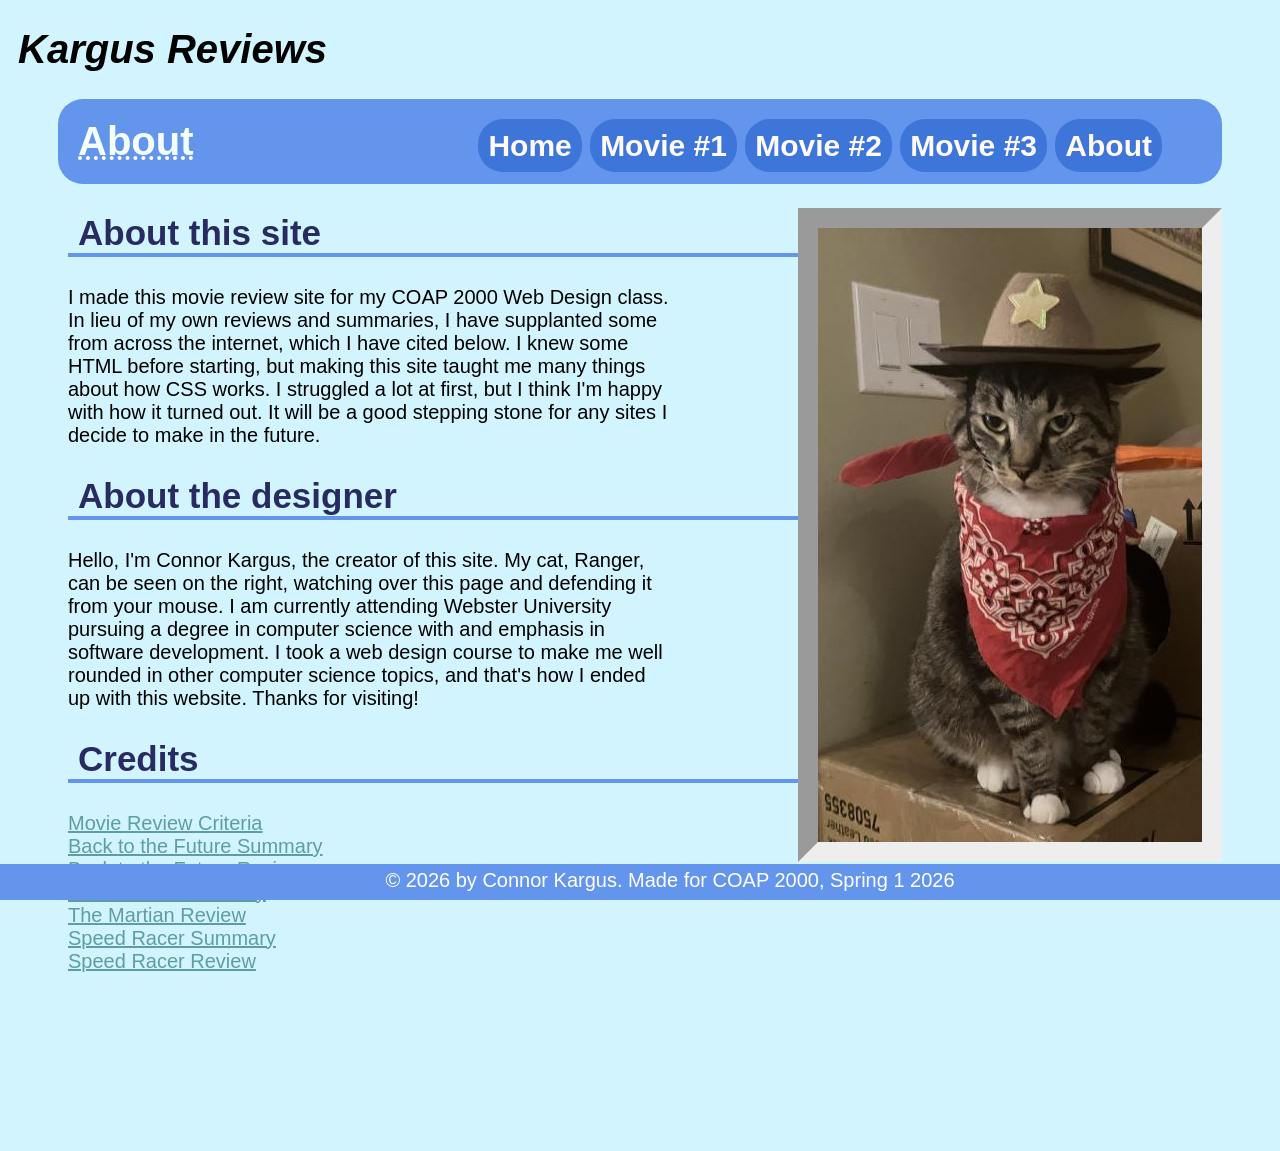
==== about.html @ e37d42c2 "Add files via upload" ====
﻿<!DOCTYPE html>

<html lang="en" xmlns="http://www.w3.org/1999/xhtml">
<head>
    <link href="styles/style.css" rel="stylesheet">
    <meta name="viewport" content="width=device-width, initial-scale=1.0">
    <title>About</title>

</head>

<body>
    <header>
        <h1>Kargus Reviews</h1>
    </header>

    <nav>
        <h1><span>About</span><span><a href="index.html">Home</a> <a href="movie1.html">Movie #1</a> <a href="movie2.html">Movie #2</a> <a href="movie3.html">Movie #3</a> <a href="about.html">About</a></span></h1>
    </nav>

    <img src="images/cat.jpg" alt="A picture of my cat" id="aboutimg">

    <h2 class="abouth2">About this site</h2>
    <p class="aboutp">
        I made this movie review site for my COAP 2000 Web Design class. In lieu of my own reviews and summaries, I have supplanted some from across the internet, which I have cited below.
        I knew some HTML before starting, but making this site taught me many things about how CSS works. I struggled a lot at first,
        but I think I'm happy with how it turned out. It will be a good stepping stone for any sites I decide to make in the future.
    </p>

    <h2 class="abouth2">About the designer</h2>
    <p class="aboutp">
        Hello, I'm Connor Kargus, the creator of this site. My cat, Ranger, can be seen on the right, watching over this page and defending it from your mouse. I am currently attending Webster University pursuing a degree in computer science with and 
        emphasis in software development.
        I took a web design course to make me well rounded in other computer science topics, and that's how I ended up with this website. Thanks for visiting!
        
    </p>
    <h2 class="abouth2">Credits</h2>
    <p class="aboutp">
        <a href="https://www.bibguru.com/blog/how-to-write-movie-review/" rel="noopener noreferrer" target="_blank"> Movie Review Criteria</a><br>
        <a href="https://www.imdb.com/title/tt0088763/" rel="noopener noreferrer" target="_blank">Back to the Future Summary</a><br>
        <a href="https://screenrant.com/back-to-the-future-movie-review-1985/" rel="noopener noreferrer" target="_blank">Back to the Future Review</a><br>
        <a href="https://www.imdb.com/title/tt3659388/" rel="noopener noreferrer" target="_blank">The Martian Summary</a><br>
        <a href="https://jonnegroni.com/2015/10/02/the-martian-makes-science-look-cool-again/" rel="noopener noreferrer" target="_blank">The Martian Review</a><br>
        <a href="https://www.imdb.com/title/tt0811080/?ref_=nv_sr_srsg_0_tt_8_nm_0_in_0_q_speed%20racer" rel="noopener noreferrer" target="_blank">Speed Racer Summary</a><br>
        <a href="https://notveryprofoundfilm.medium.com/in-praise-of-2008s-speed-racer-77a9162cd04d" rel="noopener noreferrer" target="_blank">Speed Racer Review</a>
        </p>
        <section class="bottom"></section>
        <footer>
            <p>© 2026 by Connor Kargus. Made for COAP 2000, Spring 1 2026</p>
        </footer>
</body>

</html>
---- styles/style.css ----
body {
	background-color: #d1f4ff;
	/*padding-bottom: 200px;*/
}
h1 {
	font-size: 40px;
	font-family: Helvetica;
	font-style: italic;
	padding-left: 10px;

}
nav {
	border-radius: 25px;
	margin-right: 50px;
	margin-left: 50px;
}
	nav h1 {
		font-style: normal;
		background-color: cornflowerblue;
		padding: 20px;
		padding-right: 60px;
		font-family: sans-serif;
		font-size: 30px;
		border-radius: 25px;
	}

	nav a {
		padding: 10px;
		color: snow;
		background-color: #3d75d9;
		border-radius: 25px;
		padding: 10px;
		text-decoration: none;
	}

	nav h1 span:first-child {
		font-weight: 900;
		text-align: left;
		text-decoration: dotted underline white;
		color: mintcream;
		font-size: 40px;
	}

	nav h1 span:last-child {
		padding-top: 10px;
		float: right;
		text-align: right;
	}
	
h2 {
	text-decoration: none;
	color: #282b61;
	font-size: 35px;
	font-family: Helvetica;
	padding-left: 10px;
	border-bottom: 4px solid cornflowerblue;
	margin-right: 20px;
	margin-left: 60px;
	
	
}
	h2 a {
	color: cadetblue;
	}
h3 {
	text-align: center;
	font-family: Helvetica;
	margin: 0;
	padding-top: 5px;
	padding-bottom: 5px;
	font-size: 25px;

}
.abouth2 {
	width: 65%;
}
a {
	/*color: lightgoldenrodyellow;*/
	
}
a:hover {
		color: lightskyblue;
}
p {
	font-size: 20px;
	font-family: 'Segoe UI', Tahoma, Geneva, Verdana, sans-serif;
	padding-left: 60px;
}
	p a {
		color: cadetblue;
	}
iframe {
	padding-left: 60px;
	border: none;
}
.aboutp {
	padding-right: 600px;
	
		
}
article {
	width: 55%;
	float: left;
	padding-right: 50px;
}
.indexarticle {
	width: 45%;
}
aside {
	width: 35%;
	float: right;
	background-color: #d1dfff;
	padding: 20px;
	padding-right: 20px;
	margin-right: 50px;
}
aside div {
	padding-left: 50px;
}
aside div h2 {
	padding-left: 0px;
	margin-left: 0px;
}


	aside img {
		margin-left: auto;
		margin-right: auto;
		width: 300px;
		height: 450px;
		display: block;
	}

.indexaside {
	background-color: #d1f4ff;
	width: 45%;
	float: right;
	padding-right: 0px;
	margin-right: 50px;
}

ul {
	font-size: 20px;
	font-family: 'Segoe UI', Tahoma, Geneva, Verdana, sans-serif;
	
	padding-left: 80px;
}
table {
	
	border-collapse: collapse;
	border-spacing: 8px;
	letter-spacing: 1px;
	font-size: 20px;
	font-family: 'Segoe UI', Tahoma, Geneva, Verdana, sans-serif;
	
	padding-left: 60px;
}
.movielist td {
	padding-left: 27px;
	padding-right: 27px;
}
td {
	
	padding: 4px 
}
.bluetr {
	background-color: #d1dfff;
}
.whitetr {
	background-color:white;
}
td img {
	border: 0px;
	height: 400px;
	width: 250px;
}
table td p {
	padding: 5px;
	margin: 0px;
	text-align: center;
	color: #282b61;
	font-size: 25px;
	font-weight: bold;
}
img {
	/*padding-right: 60px;*/
}
#aboutimg {
	float: right;
	border: 20px;
	border-style: inset;
	margin-right: 50px;
}
footer {
	position: fixed;
	text-align: center;
	left: 0;
	bottom: 0;
	width: 100%;
	height: 4%;
	background-color: cornflowerblue;
	color: white;

}
footer p {
	margin-bottom: 10px;
	margin-top: 5px;
}
.posters {
	border: 0px;
	padding-left: 4px;
}
.bottom {
	padding-bottom: 150px;
}
.column {
	float: left;
	width: 33.33%;
}
.row:after {
	content: "";
	display: table;
	clear: both;
}
.center {
	display: block;
	margin-left: auto;
	margin-right: auto;
	width: 50%;
}
.container {
	text-align: center;
	position: relative;
	width: 50%;
	max-width: 300px;
	padding-left: 0px;
}
.overlay {
	position: absolute;
	bottom: 0;
	background: rgb(0, 0, 0);
	background: rgba(100, 149, 237, 0.8);
	color: #f1f1f1;
	width: 162.5%;
	transition: .5s ease;
	opacity: 0;
	color: white;
	font-size: 20px;
	padding: 20px;
	margin-bottom: 0px;
	text-align: center;
}

.container:hover .overlay {
	opacity: 1;
}
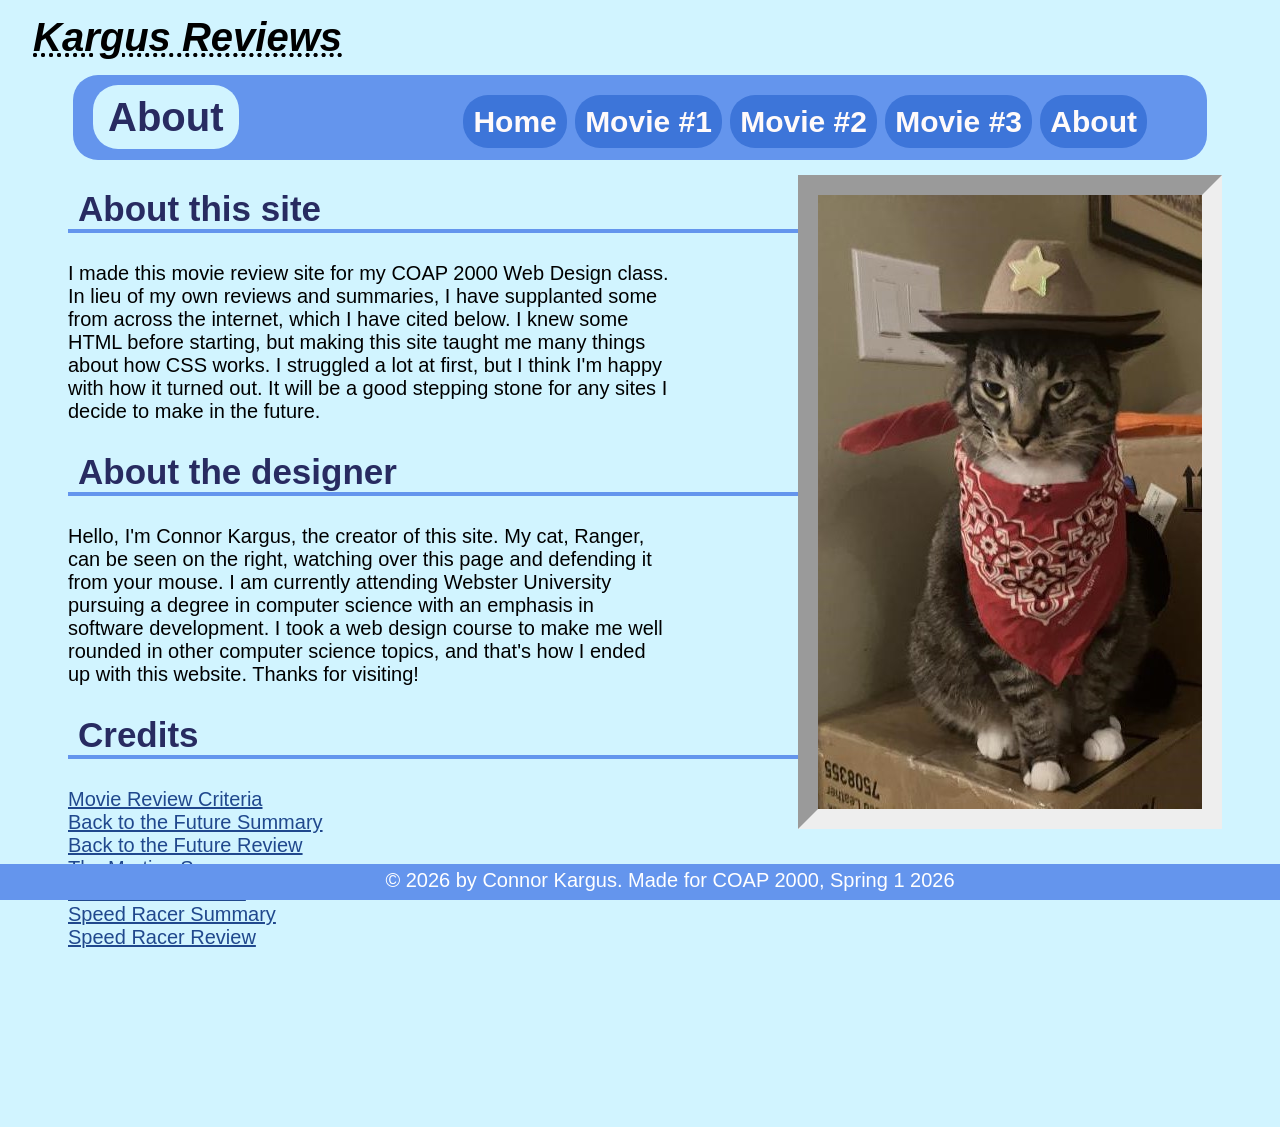
==== commit 03ecfdd3: "Add files via upload" ====
--- a/about.html
+++ b/about.html
@@ -10,7 +10,7 @@
 
 <body>
     <header>
-        <h1>Kargus Reviews</h1>
+        <h1><a class="title" href="index.html">Kargus Reviews</a></h1>
     </header>
 
     <nav>
@@ -28,7 +28,7 @@
 
     <h2 class="abouth2">About the designer</h2>
     <p class="aboutp">
-        Hello, I'm Connor Kargus, the creator of this site. My cat, Ranger, can be seen on the right, watching over this page and defending it from your mouse. I am currently attending Webster University pursuing a degree in computer science with and 
+        Hello, I'm Connor Kargus, the creator of this site. My cat, Ranger, can be seen on the right, watching over this page and defending it from your mouse. I am currently attending Webster University pursuing a degree in computer science with an 
         emphasis in software development.
         I took a web design course to make me well rounded in other computer science topics, and that's how I ended up with this website. Thanks for visiting!
         
--- a/styles/style.css
+++ b/styles/style.css
@@ -7,7 +7,8 @@
 	font-family: Helvetica;
 	font-style: italic;
 	padding-left: 10px;
-
+	text-decoration: dotted underline black;
+	margin: 15px;
 }
 nav {
 	border-radius: 25px;
@@ -15,6 +16,7 @@
 	margin-left: 50px;
 }
 	nav h1 {
+		text-decoration: none;
 		font-style: normal;
 		background-color: cornflowerblue;
 		padding: 20px;
@@ -36,8 +38,13 @@
 	nav h1 span:first-child {
 		font-weight: 900;
 		text-align: left;
-		text-decoration: dotted underline white;
-		color: mintcream;
+		/*: dotted underline white;*/
+		background-color: #d1f4ff;
+		border-radius: 25px;
+		color: #282b61;
+		padding: 10px;
+		padding-left: 15px;
+		padding-right: 15px;
 		font-size: 40px;
 	}
 
@@ -60,7 +67,7 @@
 	
 }
 	h2 a {
-	color: cadetblue;
+		color: #20488D;
 	}
 h3 {
 	text-align: center;
@@ -87,7 +94,7 @@
 	padding-left: 60px;
 }
 	p a {
-		color: cadetblue;
+		color: #20488D;
 	}
 iframe {
 	padding-left: 60px;
@@ -253,4 +260,18 @@
 
 .container:hover .overlay {
 	opacity: 1;
+}
+
+.title {
+	font-size: 40px;
+	font-family: Helvetica;
+	font-style: italic;
+	text-decoration: dotted underline black;
+	margin: 15px;
+	margin-left: 0px;
+	color: black;
+}
+
+.title:hover  {
+	color: cornflowerblue;
 }
